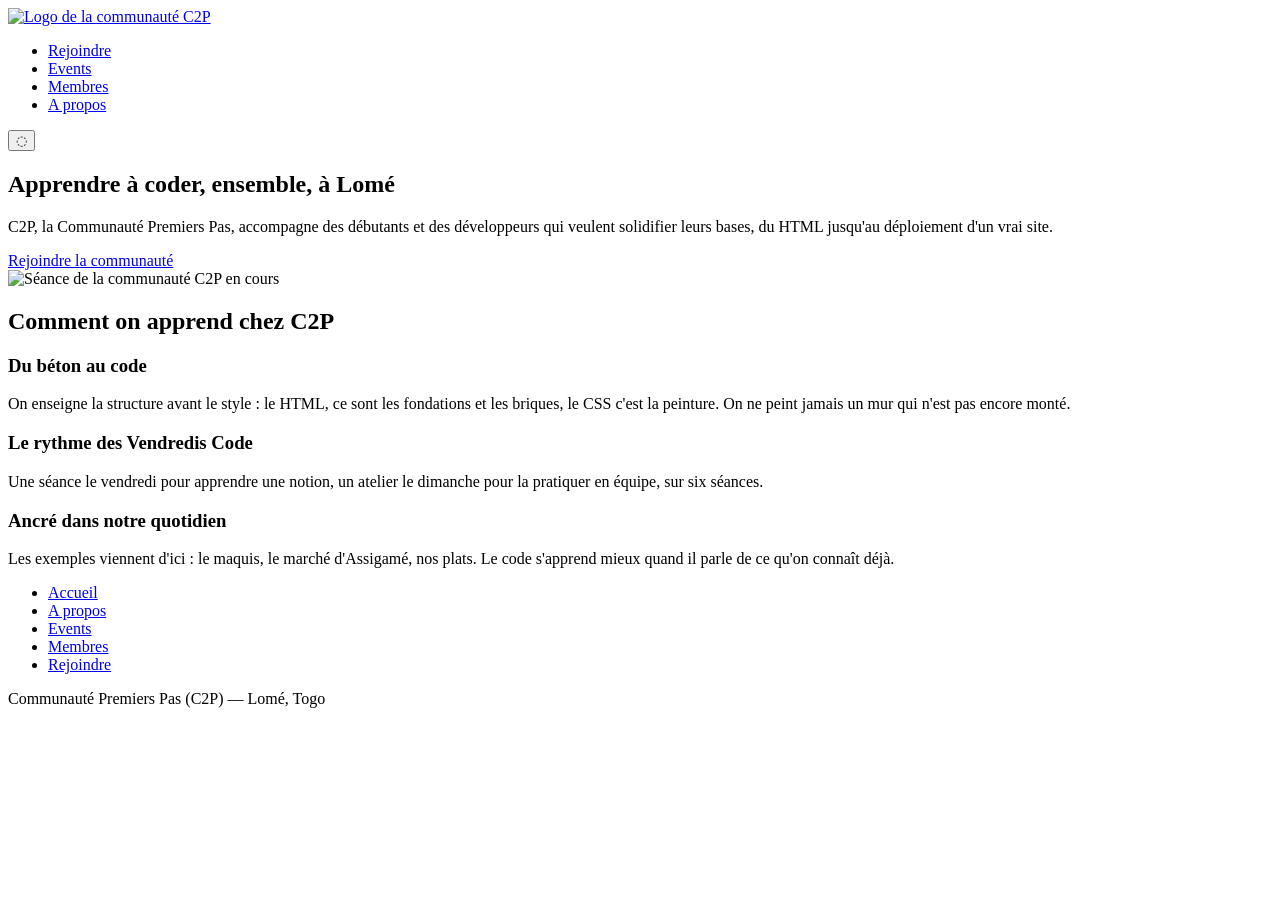
==== projet-final/index.html @ 203a2f76 "Commit initial" ====
<!DOCTYPE html>
<!--
  index.html — page d'accueil de la Communauté Premiers Pas (C2P)

  Ce fichier sert de support de cours en plus d'être la vraie page
  du site. Chaque bloc important est commenté pour qu'on puisse
  s'en servir directement pendant la formation.

  Le CSS n'est pas traité ici : on garde le HTML propre et on lui
  donne du sens avant de l'habiller ce soir. C'est la même logique
  que sur un chantier : on ne peint pas des murs qui ne sont pas
  encore montés.
-->
<html lang="fr">
<head>
  <meta charset="UTF-8">
  <!-- Sans cette balise, le site s'affiche en mini format sur mobile,
       comme une page de bureau réduite. Elle dit au navigateur du
       téléphone : affiche la page à sa vraie taille. -->
  <meta name="viewport" content="width=device-width, initial-scale=1.0">
  <title>Communauté Premiers Pas — C2P</title>
  <meta name="description" content="C2P, la Communauté Premiers Pas : apprendre le développement web à Lomé, du HTML jusqu'au déploiement.">

  <!--
    On utilise un chemin absolu "/style.css" plutôt que "style.css".
    Différence importante à expliquer ce soir :
    - un chemin relatif ("style.css") se lit depuis l'endroit où se
      trouve la page qui l'appelle. Pour une page dans /pages/, il
      faudrait écrire "../style.css".
    - un chemin absolu ("/style.css") part toujours de la racine du
      site, donc il fonctionne pareil sur toutes les pages, peu
      importe leur profondeur.
    C'est pour ça que le lien vers la feuille de style est resté
    identique sur index.html et sur toutes les pages de /pages/.
  -->
  <link rel="stylesheet" href="/style.css">
</head>
<body>

  <!--
    HEADER : ce qui se répète sur chaque page (logo + navigation).
    On le retrouve à l'identique sur about.html, events.html,
    membres.html et inscription.html.
  -->
  <header>
    <a href="/index.html">
      <img src="/images/logo-c2p.png" alt="Logo de la communauté C2P" width="80px">
    </a>

    <ul>
      <li><a href="/pages/inscription.html">Rejoindre</a></li>
      <li><a href="/pages/events.html">Events</a></li>
      <li><a href="/pages/membres.html">Membres</a></li>
      <!-- Bug corrigé : il manquait la balise fermante </a> ici,
           ce qui cassait le lien "A propos" et pouvait perturber
           l'affichage des éléments qui suivent. -->
      <li><a href="/pages/about.html">A propos</a></li>
    </ul>

    <button type="button" class="theme-buton" aria-label="Changer de thème">◌</button>
  </header>

  <!--
    MAIN : le contenu propre à cette page. Une page ne doit avoir
    qu'un seul <main>, et un seul <h1> à l'intérieur.
  -->
  <main>

    <!-- Section d'ouverture : ce qu'on veut qu'un visiteur comprenne
         en 5 secondes, avant même de faire défiler la page. -->
    <section class="hero">
      <div class="hero-texte">
        <h1>Apprendre à coder, ensemble, à Lomé</h1>
        <p>
          C2P, la Communauté Premiers Pas, accompagne des débutants et
          des développeurs qui veulent solidifier leurs bases, du HTML
          jusqu'au déploiement d'un vrai site.
        </p>
        <a href="/pages/inscription.html" class="bouton-principal">Rejoindre la communauté</a>
      </div>
      <img src="/images/imageCommu.png" alt="Séance de la communauté C2P en cours" class="hero-image">
    </section>

    <!--
      Section "pourquoi C2P" : trois idées qui expliquent la
      pédagogie, présentées comme trois <article> distincts.
      On utilise <article> plutôt que <div> parce que chacun de ces
      blocs a du sens tout seul, même sorti de la page.
    -->
    <section class="approche">
      <h2>Comment on apprend chez C2P</h2>

      <article class="carte">
        <h3>Du béton au code</h3>
        <p>
          On enseigne la structure avant le style : le HTML, ce sont
          les fondations et les briques, le CSS c'est la peinture.
          On ne peint jamais un mur qui n'est pas encore monté.
        </p>
      </article>

      <article class="carte">
        <h3>Le rythme des Vendredis Code</h3>
        <p>
          Une séance le vendredi pour apprendre une notion, un atelier
          le dimanche pour la pratiquer en équipe, sur six séances.
        </p>
      </article>

      <article class="carte">
        <h3>Ancré dans notre quotidien</h3>
        <p>
          Les exemples viennent d'ici : le maquis, le marché
          d'Assigamé, nos plats. Le code s'apprend mieux quand il
          parle de ce qu'on connaît déjà.
        </p>
      </article>
    </section>

  </main>

  <!--
    FOOTER : présent sur chaque page. On y met les informations qui
    ne changent jamais d'une page à l'autre : liens utiles et contact.
  -->
  <footer>
    <nav aria-label="Liens du pied de page">
      <ul>
        <li><a href="/index.html">Accueil</a></li>
        <li><a href="/pages/about.html">A propos</a></li>
        <li><a href="/pages/events.html">Events</a></li>
        <li><a href="/pages/membres.html">Membres</a></li>
        <li><a href="/pages/inscription.html">Rejoindre</a></li>
      </ul>
    </nav>
    <p>Communauté Premiers Pas (C2P) — Lomé, Togo</p>
  </footer>

</body>
</html>
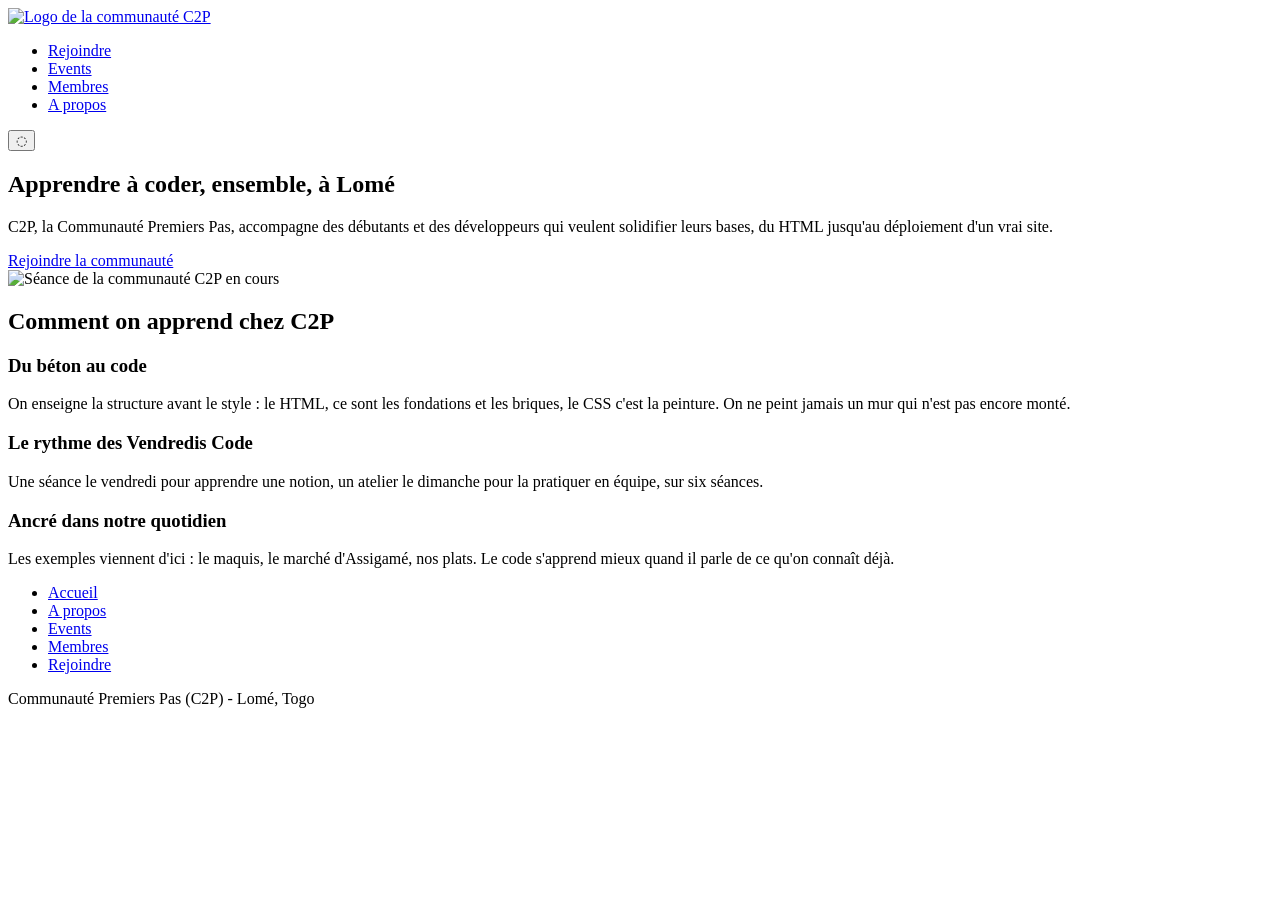
==== commit efb257c1: "Documentation initiale" ====
--- a/projet-final/index.html
+++ b/projet-final/index.html
@@ -1,6 +1,6 @@
 <!DOCTYPE html>
 <!--
-  index.html — page d'accueil de la Communauté Premiers Pas (C2P)
+  index.html - page d'accueil de la Communauté Premiers Pas (C2P)
 
   Ce fichier sert de support de cours en plus d'être la vraie page
   du site. Chaque bloc important est commenté pour qu'on puisse
@@ -18,7 +18,7 @@
        comme une page de bureau réduite. Elle dit au navigateur du
        téléphone : affiche la page à sa vraie taille. -->
   <meta name="viewport" content="width=device-width, initial-scale=1.0">
-  <title>Communauté Premiers Pas — C2P</title>
+  <title>Communauté Premiers Pas - C2P</title>
   <meta name="description" content="C2P, la Communauté Premiers Pas : apprendre le développement web à Lomé, du HTML jusqu'au déploiement.">
 
   <!--
@@ -133,7 +133,7 @@
         <li><a href="/pages/inscription.html">Rejoindre</a></li>
       </ul>
     </nav>
-    <p>Communauté Premiers Pas (C2P) — Lomé, Togo</p>
+    <p>Communauté Premiers Pas (C2P) - Lomé, Togo</p>
   </footer>
 
 </body>
